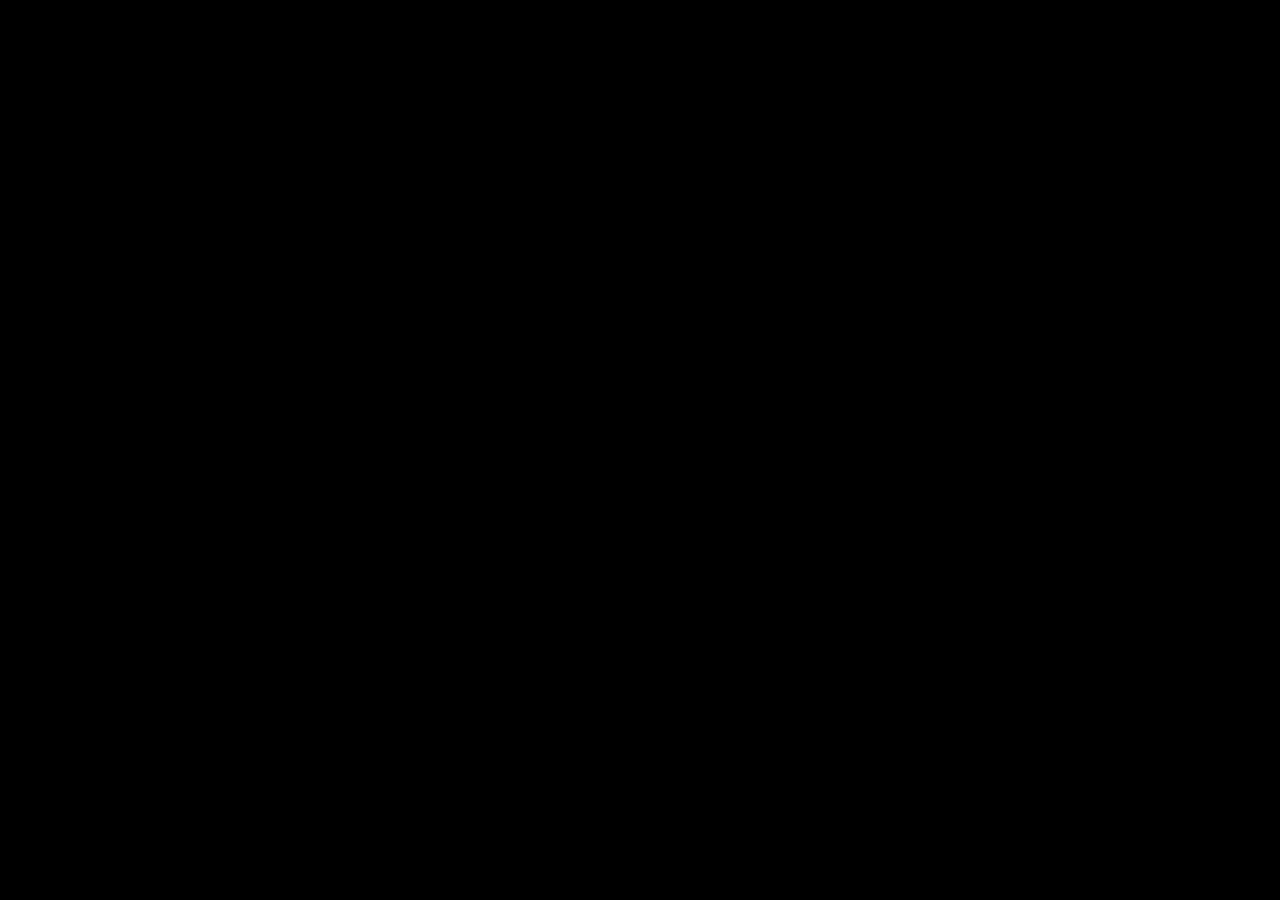
==== aula6/index.html @ 40430399 "storages e JSON" ====
<!DOCTYPE html>
<html lang="pt-br">
<head>
    <meta charset="UTF-8">
    <meta name="viewport" content="width=device-width, initial-scale=1.0">
    <link rel="stylesheet" href="index.css">
    <script src="index.js" defer></script>
    <title>Aula 6</title>
</head>
<body>
    <div class="container">
        
    </div>
</body>
</html>
---- aula6/index.css ----
* {
    margin: 0;
    padding: 0;
    box-sizing: border-box;
}

body {
    background: #000;
}

.container {
    width: 100%;
    height: 100%;
}
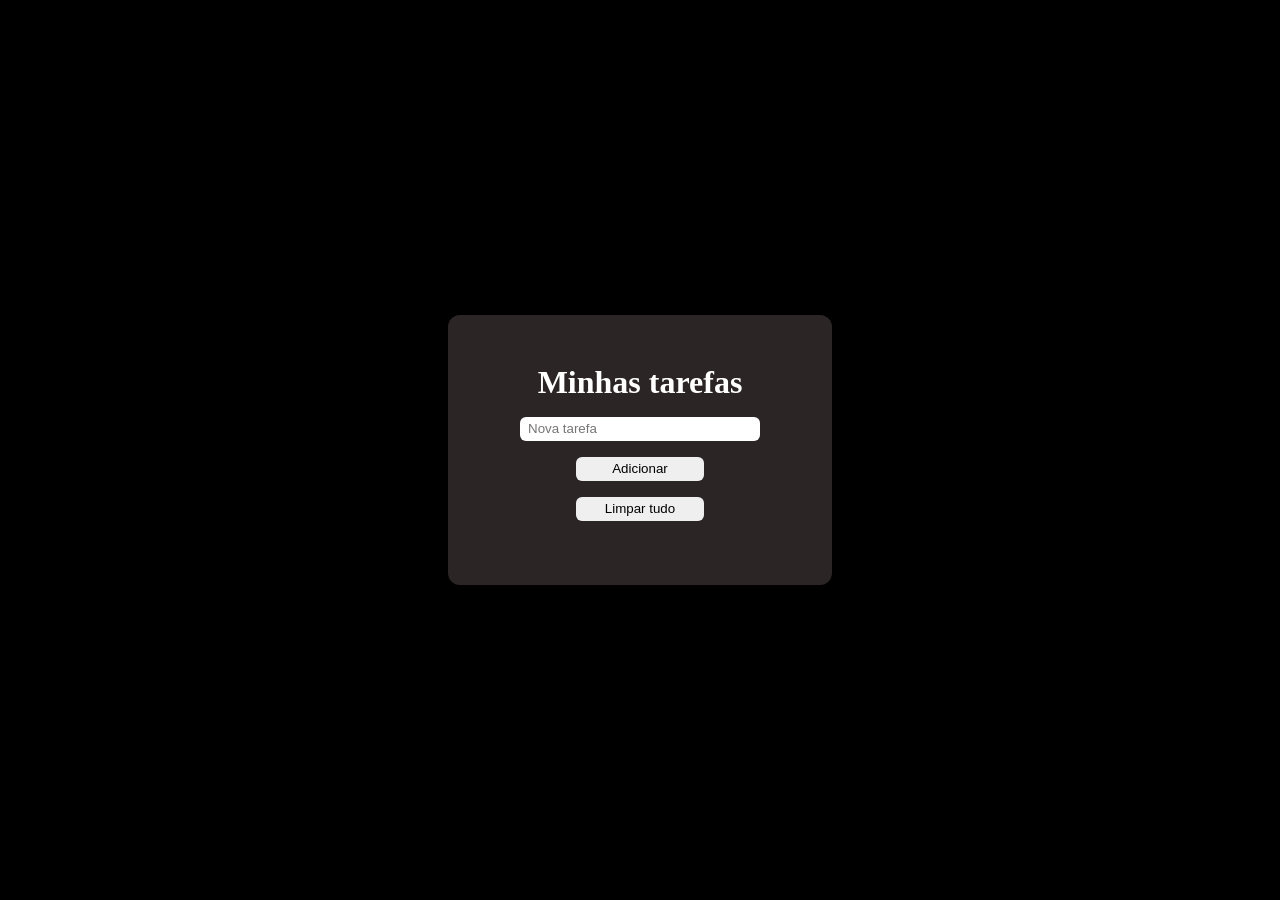
==== commit 146362fb: "trabalho" ====
--- a/aula6/index.html
+++ b/aula6/index.html
@@ -4,12 +4,19 @@
     <meta charset="UTF-8">
     <meta name="viewport" content="width=device-width, initial-scale=1.0">
     <link rel="stylesheet" href="index.css">
-    <script src="index.js" defer></script>
+    <script src="trabalho.js" defer></script>
     <title>Aula 6</title>
 </head>
 <body>
     <div class="container">
-        
+        <h1>Minhas tarefas</h1>
+        <input id="campo" placeholder="Nova tarefa">
+        <button id="add">Adicionar</button>
+        <button id="limpar">Limpar tudo</button>
+
+        <ul id="lista">
+            
+        </ul>
     </div>
 </body>
 </html>
--- a/aula6/index.css
+++ b/aula6/index.css
@@ -5,10 +5,48 @@
 }
 
 body {
-    background: #000;
+    display: flex;
+    align-items: center;
+    justify-content: center;
+    width: 100dvw;
+    height: 100dvh;
+    background: #000000;
 }
 
 .container {
-    width: 100%;
-    height: 100%;
+    display: flex;
+    flex-direction: column;
+    justify-content: center;
+    align-items: center;
+    gap: 1rem;
+    width: 30dvw;
+    height: 30dvh;
+    background-color: rgb(44, 37, 37);
+    border-radius: 12px;
+}
+
+.container h1 {
+    color: #fff;
+}
+
+.container #campo {
+    width: 15rem;
+    height: 1.5rem;
+    border: none;
+    outline: none;
+    border-radius: 6px;
+    padding: 0.5rem;
+}
+
+.container button {
+    width: 8rem;
+    height: 1.5rem;
+    border: none;
+    outline: none;
+    border-radius: 6px;
+    cursor: pointer;
+}
+
+.container button:hover {
+    transform: scale(1.05);
 }
